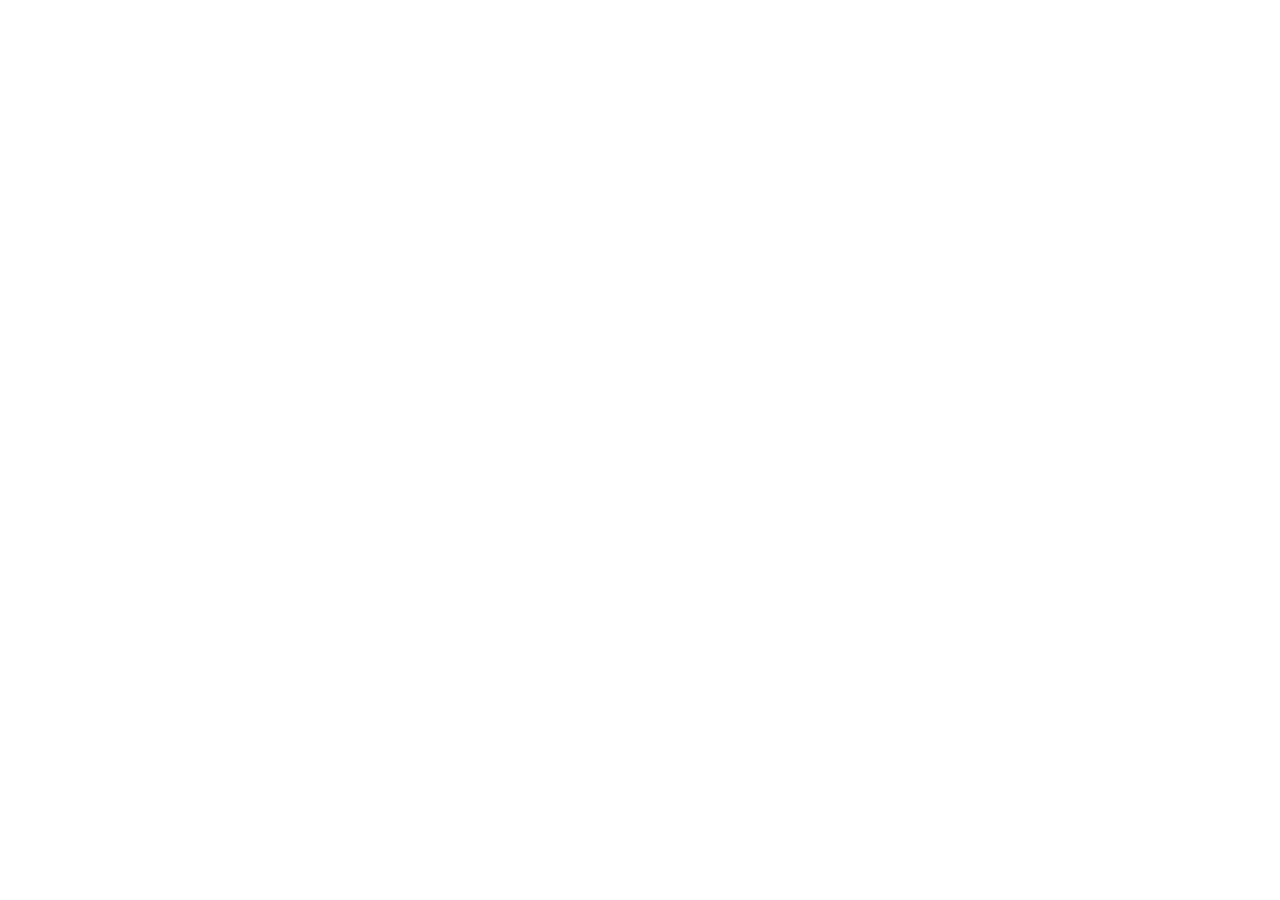
==== public/index.html @ b8c72af9 "Initial commit" ====
<!DOCTYPE html>
<html lang="en">
  <head>
    <meta charset="utf-8" />
    <link rel="icon" href="%PUBLIC_URL%/favicon.ico" />
    <meta name="viewport" content="width=device-width, initial-scale=1" />
    <meta name="theme-color" content="#000000" />
    <meta
      name="description"
      content="Web site created using create-react-app"
    />
    <!--
      Notice the use of %PUBLIC_URL% in the tags above.
      It will be replaced with the URL of the `public` folder during the build.
      Only files inside the `public` folder can be referenced from the HTML.

      Unlike "/favicon.ico" or "favicon.ico", "%PUBLIC_URL%/favicon.ico" will
      work correctly both with client-side routing and a non-root public URL.
      Learn how to configure a non-root public URL by running `npm run build`.
    -->
    <title>React App</title>
  </head>
  <body>
    <noscript>You need to enable JavaScript to run this app.</noscript>
    <div id="root"></div>
    <!--
      This HTML file is a template.
      If you open it directly in the browser, you will see an empty page.

      You can add webfonts, meta tags, or analytics to this file.
      The build step will place the bundled scripts into the <body> tag.

      To begin the development, run `npm start` or `yarn start`.
      To create a production bundle, use `npm run build` or `yarn build`.
    -->
  </body>
</html>
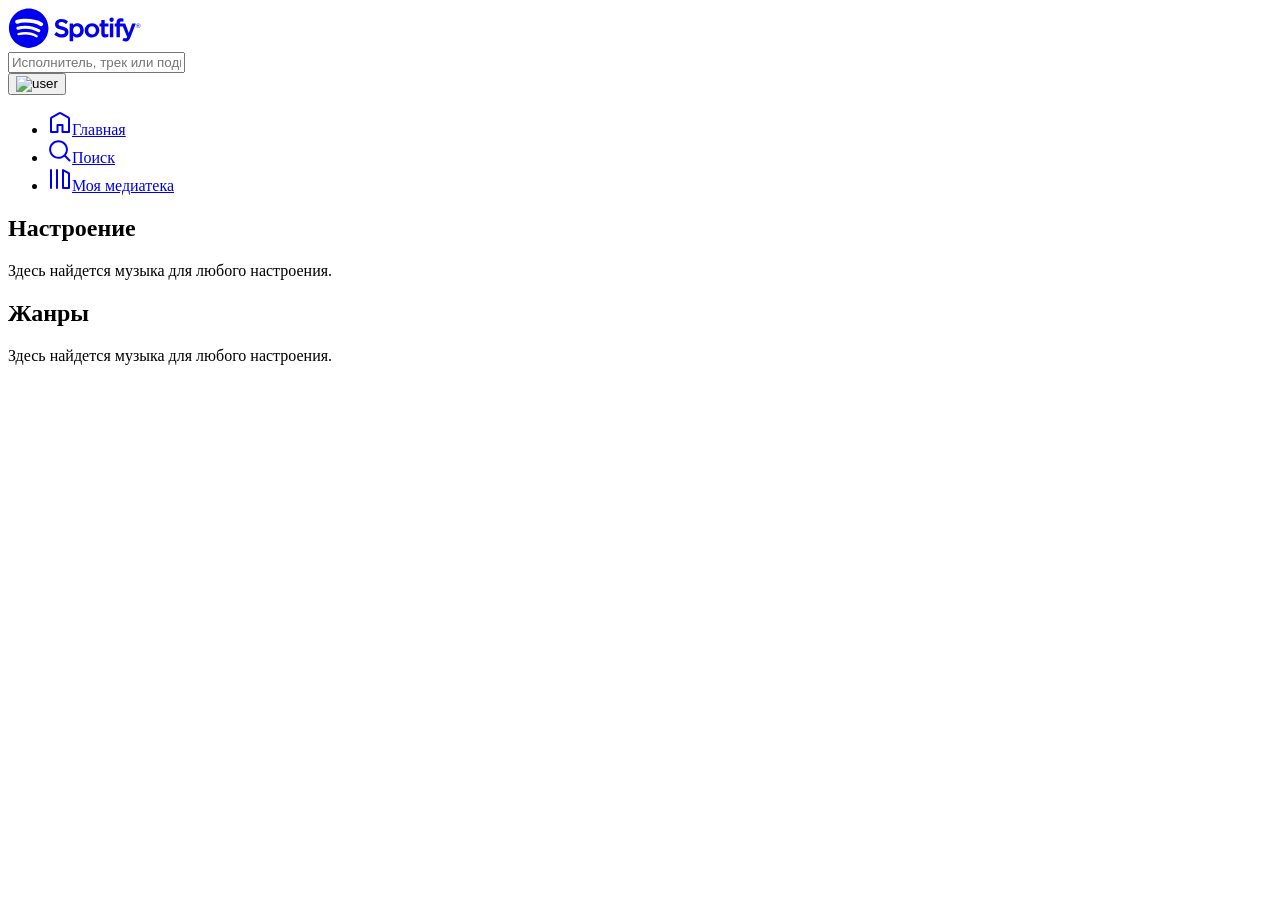
==== commit 94d28d2d: "диплом. JS" ====
--- a/public/index.html
+++ b/public/index.html
@@ -1,37 +1,83 @@
 <!DOCTYPE html>
 <html lang="en">
-  <head>
-    <meta charset="utf-8" />
-    <link rel="icon" href="%PUBLIC_URL%/favicon.ico" />
-    <meta name="viewport" content="width=device-width, initial-scale=1" />
-    <meta name="theme-color" content="#000000" />
-    <meta
-      name="description"
-      content="Web site created using create-react-app"
-    />
-    <!--
-      Notice the use of %PUBLIC_URL% in the tags above.
-      It will be replaced with the URL of the `public` folder during the build.
-      Only files inside the `public` folder can be referenced from the HTML.
 
-      Unlike "/favicon.ico" or "favicon.ico", "%PUBLIC_URL%/favicon.ico" will
-      work correctly both with client-side routing and a non-root public URL.
-      Learn how to configure a non-root public URL by running `npm run build`.
-    -->
-    <title>React App</title>
-  </head>
-  <body>
-    <noscript>You need to enable JavaScript to run this app.</noscript>
-    <div id="root"></div>
-    <!--
-      This HTML file is a template.
-      If you open it directly in the browser, you will see an empty page.
+<head>
+  <meta charset="utf-8" />
+  <link rel="icon" type="image/png" sizes="16x16" href="../icons/spotify-16.png" />
+  <meta name="viewport" content="width=device-width, initial-scale=1" />
+  <meta name="theme-color" content="#000000" />
+  <meta name="description" content="Web site created using create-react-app" />
 
-      You can add webfonts, meta tags, or analytics to this file.
-      The build step will place the bundled scripts into the <body> tag.
+  <link rel="stylesheet" href="/components/header.css">
+  <link rel="stylesheet" href="/components/menu.css">
+  <link rel="stylesheet" href="/components/main.css">
+  <link rel="preconnect" href="https://fonts.googleapis.com">
+  <link rel="preconnect" href="https://fonts.gstatic.com" crossorigin>
+  <link href="https://fonts.googleapis.com/css2?family=Lato:wght@400;700&display=swap" rel="stylesheet">
 
-      To begin the development, run `npm start` or `yarn start`.
-      To create a production bundle, use `npm run build` or `yarn build`.
-    -->
-  </body>
-</html>
+  <title>Spotify Clone</title>
+</head>
+
+<body>
+  <noscript>You need to enable JavaScript to run this app.</noscript>
+  <div id="root"></div>
+  <div class="wrapper">
+    <header class="header">
+      <div class="header__logo">
+        <a href="#"><svg height="40" viewbox="0 0 1134 340" class="spotify-logo">
+            <title>Spotify</title>
+            <path fill="currentColor"
+              d="M8 171c0 92 76 168 168 168s168-76 168-168S268 4 176 4 8 79 8 171zm230 78c-39-24-89-30-147-17-14 2-16-18-4-20 64-15 118-8 162 19 11 7 0 24-11 18zm17-45c-45-28-114-36-167-20-17 5-23-21-7-25 61-18 136-9 188 23 14 9 0 31-14 22zM80 133c-17 6-28-23-9-30 59-18 159-15 221 22 17 9 1 37-17 27-54-32-144-35-195-19zm379 91c-17 0-33-6-47-20-1 0-1 1-1 1l-16 19c-1 1-1 2 0 3 18 16 40 24 64 24 34 0 55-19 55-47 0-24-15-37-50-46-29-7-34-12-34-22s10-16 23-16 25 5 39 15c0 0 1 1 2 1s1-1 1-1l14-20c1-1 1-1 0-2-16-13-35-20-56-20-31 0-53 19-53 46 0 29 20 38 52 46 28 6 32 12 32 22 0 11-10 17-25 17zm95-77v-13c0-1-1-2-2-2h-26c-1 0-2 1-2 2v147c0 1 1 2 2 2h26c1 0 2-1 2-2v-46c10 11 21 16 36 16 27 0 54-21 54-61s-27-60-54-60c-15 0-26 5-36 17zm30 78c-18 0-31-15-31-35s13-34 31-34 30 14 30 34-12 35-30 35zm68-34c0 34 27 60 62 60s62-27 62-61-26-60-61-60-63 27-63 61zm30-1c0-20 13-34 32-34s33 15 33 35-13 34-32 34-33-15-33-35zm140-58v-29c0-1 0-2-1-2h-26c-1 0-2 1-2 2v29h-13c-1 0-2 1-2 2v22c0 1 1 2 2 2h13v58c0 23 11 35 34 35 9 0 18-2 25-6 1 0 1-1 1-2v-21c0-1 0-2-1-2h-2c-5 3-11 4-16 4-8 0-12-4-12-12v-54h30c1 0 2-1 2-2v-22c0-1-1-2-2-2h-30zm129-3c0-11 4-15 13-15 5 0 10 0 15 2h1s1-1 1-2V93c0-1 0-2-1-2-5-2-12-3-22-3-24 0-36 14-36 39v5h-13c-1 0-2 1-2 2v22c0 1 1 2 2 2h13v89c0 1 1 2 2 2h26c1 0 1-1 1-2v-89h25l37 89c-4 9-8 11-14 11-5 0-10-1-15-4h-1l-1 1-9 19c0 1 0 3 1 3 9 5 17 7 27 7 19 0 30-9 39-33l45-116v-2c0-1-1-1-2-1h-27c-1 0-1 1-1 2l-28 78-30-78c0-1-1-2-2-2h-44v-3zm-83 3c-1 0-2 1-2 2v113c0 1 1 2 2 2h26c1 0 1-1 1-2V134c0-1 0-2-1-2h-26zm-6-33c0 10 9 19 19 19s18-9 18-19-8-18-18-18-19 8-19 18zm245 69c10 0 19-8 19-18s-9-18-19-18-18 8-18 18 8 18 18 18zm0-34c9 0 17 7 17 16s-8 16-17 16-16-7-16-16 7-16 16-16zm4 18c3-1 5-3 5-6 0-4-4-6-8-6h-8v19h4v-6h4l4 6h5zm-3-9c2 0 4 1 4 3s-2 3-4 3h-4v-6h4z">
+            </path>
+          </svg></a>
+      </div>
+      <input type="text" class="header__search" placeholder="Исполнитель, трек или подкаст">
+      <div class="header__user-menu user-menu">
+        <button type="button" class="user-menu__button">
+          <img src="" alt="user" class="user-menu__photo"><span class="user-name"></span><span
+            class="user-menu__arrow"></span>
+        </button>
+      </div>
+    </header>
+
+    <nav class="menu">
+      <ul class="menu__list">
+        <li class="menu__item menu__item__active"><a href="#" class="menu__link"><svg fill="currentColor" height="24"
+              width="24" viewbox="0 0 24 24" class="home-icon">
+              <path
+                d="M12.5 3.247a1 1 0 00-1 0L4 7.577V20h4.5v-6a1 1 0 011-1h5a1 1 0 011 1v6H20V7.577l-7.5-4.33zm-2-1.732a3 3 0 013 0l7.5 4.33a2 2 0 011 1.732V21a1 1 0 01-1 1h-6.5a1 1 0 01-1-1v-6h-3v6a1 1 0 01-1 1H3a1 1 0 01-1-1V7.577a2 2 0 011-1.732l7.5-4.33z">
+              </path>
+            </svg><span>Главная</span></a></li>
+        <li class="menu__item"><a href="search.html" class="menu__link"><svg fill="currentColor" height="24" width="24"
+              viewbox="0 0 24 24" class="search-icon">
+              <path
+                d="M10.533 1.279c-5.18 0-9.407 4.14-9.407 9.279s4.226 9.279 9.407 9.279c2.234 0 4.29-.77 5.907-2.058l4.353 4.353a1 1 0 101.414-1.414l-4.344-4.344a9.157 9.157 0 002.077-5.816c0-5.14-4.226-9.28-9.407-9.28zm-7.407 9.279c0-4.006 3.302-7.28 7.407-7.28s7.407 3.274 7.407 7.28-3.302 7.279-7.407 7.279-7.407-3.273-7.407-7.28z">
+              </path>
+            </svg><span>Поиск</span></a></li>
+        <li class="menu__item"><a href="#" class="menu__link"><svg fill="currentColor" height="24" width="24"
+              viewbox="0 0 24 24" class="collection-icon">
+              <path
+                d="M14.5 2.134a1 1 0 011 0l6 3.464a1 1 0 01.5.866V21a1 1 0 01-1 1h-6a1 1 0 01-1-1V3a1 1 0 01.5-.866zM16 4.732V20h4V7.041l-4-2.309zM3 22a1 1 0 01-1-1V3a1 1 0 012 0v18a1 1 0 01-1 1zm6 0a1 1 0 01-1-1V3a1 1 0 012 0v18a1 1 0 01-1 1z">
+              </path>
+            </svg><span>Моя медиатека</span></a></li>
+      </ul>
+    </nav>
+
+    <main class="content">
+      <h2 class="content__section-title">Настроение</h2>
+      <div class="content__section-subtitle">Здесь найдется музыка для любого настроения.</div>
+      <section class="content__section playlists">
+
+      </section>
+      <h2 class="content__section-title">Жанры</h2>
+      <div class="content__section-subtitle">Здесь найдется музыка для любого настроения.</div>
+      <section class="content__section genres">
+
+      </section>
+    </main>
+  </div>
+  <script async src="scripts/getToken.js"></script>
+  <script async src="scripts/getUserInfo.js"></script>
+  <script async src="script.js"></script>
+</body>
+</html>
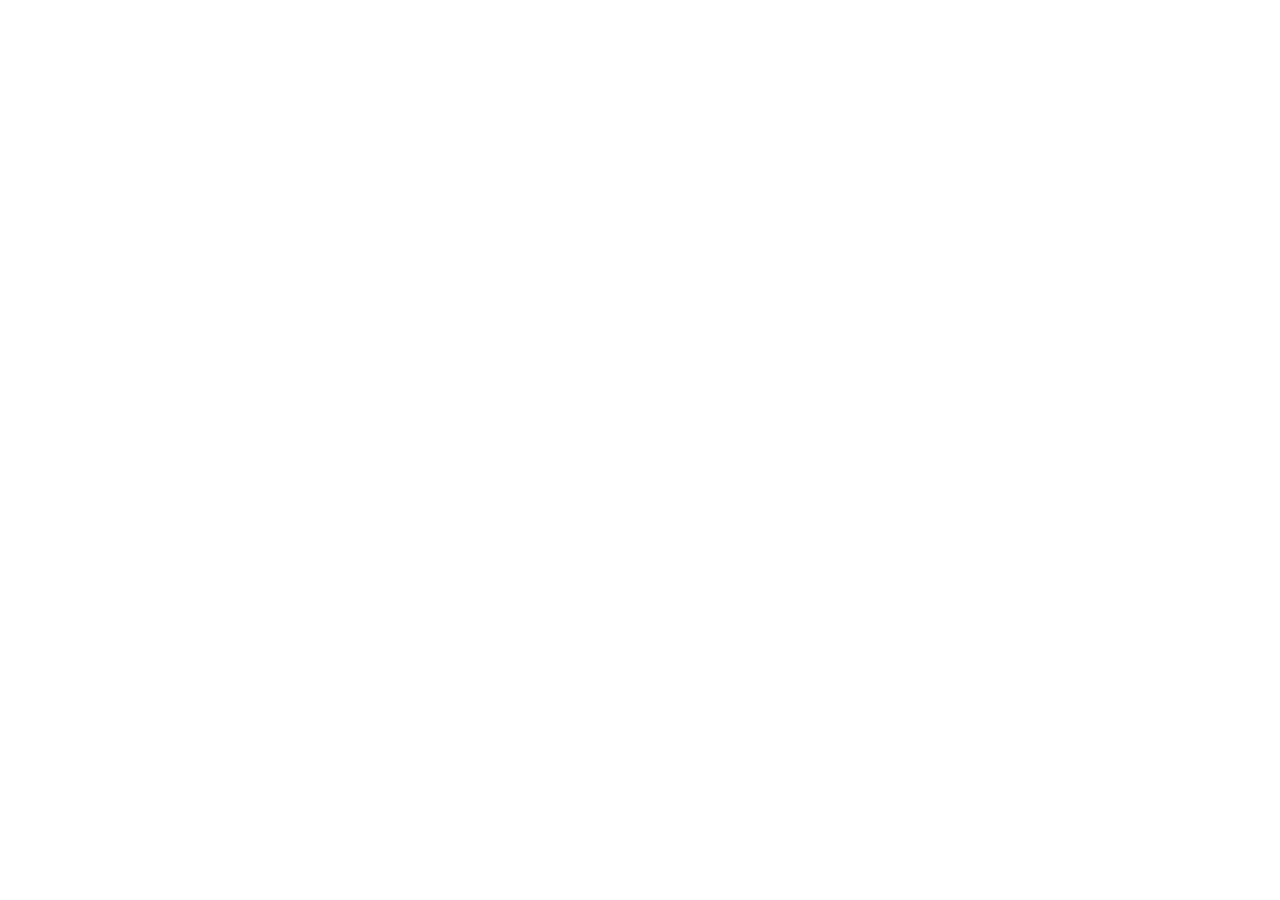
==== commit 0ac37c10: "Диплом. React" ====
--- a/public/index.html
+++ b/public/index.html
@@ -8,9 +8,6 @@
   <meta name="theme-color" content="#000000" />
   <meta name="description" content="Web site created using create-react-app" />
 
-  <link rel="stylesheet" href="/components/header.css">
-  <link rel="stylesheet" href="/components/menu.css">
-  <link rel="stylesheet" href="/components/main.css">
   <link rel="preconnect" href="https://fonts.googleapis.com">
   <link rel="preconnect" href="https://fonts.gstatic.com" crossorigin>
   <link href="https://fonts.googleapis.com/css2?family=Lato:wght@400;700&display=swap" rel="stylesheet">
@@ -21,63 +18,5 @@
 <body>
   <noscript>You need to enable JavaScript to run this app.</noscript>
   <div id="root"></div>
-  <div class="wrapper">
-    <header class="header">
-      <div class="header__logo">
-        <a href="#"><svg height="40" viewbox="0 0 1134 340" class="spotify-logo">
-            <title>Spotify</title>
-            <path fill="currentColor"
-              d="M8 171c0 92 76 168 168 168s168-76 168-168S268 4 176 4 8 79 8 171zm230 78c-39-24-89-30-147-17-14 2-16-18-4-20 64-15 118-8 162 19 11 7 0 24-11 18zm17-45c-45-28-114-36-167-20-17 5-23-21-7-25 61-18 136-9 188 23 14 9 0 31-14 22zM80 133c-17 6-28-23-9-30 59-18 159-15 221 22 17 9 1 37-17 27-54-32-144-35-195-19zm379 91c-17 0-33-6-47-20-1 0-1 1-1 1l-16 19c-1 1-1 2 0 3 18 16 40 24 64 24 34 0 55-19 55-47 0-24-15-37-50-46-29-7-34-12-34-22s10-16 23-16 25 5 39 15c0 0 1 1 2 1s1-1 1-1l14-20c1-1 1-1 0-2-16-13-35-20-56-20-31 0-53 19-53 46 0 29 20 38 52 46 28 6 32 12 32 22 0 11-10 17-25 17zm95-77v-13c0-1-1-2-2-2h-26c-1 0-2 1-2 2v147c0 1 1 2 2 2h26c1 0 2-1 2-2v-46c10 11 21 16 36 16 27 0 54-21 54-61s-27-60-54-60c-15 0-26 5-36 17zm30 78c-18 0-31-15-31-35s13-34 31-34 30 14 30 34-12 35-30 35zm68-34c0 34 27 60 62 60s62-27 62-61-26-60-61-60-63 27-63 61zm30-1c0-20 13-34 32-34s33 15 33 35-13 34-32 34-33-15-33-35zm140-58v-29c0-1 0-2-1-2h-26c-1 0-2 1-2 2v29h-13c-1 0-2 1-2 2v22c0 1 1 2 2 2h13v58c0 23 11 35 34 35 9 0 18-2 25-6 1 0 1-1 1-2v-21c0-1 0-2-1-2h-2c-5 3-11 4-16 4-8 0-12-4-12-12v-54h30c1 0 2-1 2-2v-22c0-1-1-2-2-2h-30zm129-3c0-11 4-15 13-15 5 0 10 0 15 2h1s1-1 1-2V93c0-1 0-2-1-2-5-2-12-3-22-3-24 0-36 14-36 39v5h-13c-1 0-2 1-2 2v22c0 1 1 2 2 2h13v89c0 1 1 2 2 2h26c1 0 1-1 1-2v-89h25l37 89c-4 9-8 11-14 11-5 0-10-1-15-4h-1l-1 1-9 19c0 1 0 3 1 3 9 5 17 7 27 7 19 0 30-9 39-33l45-116v-2c0-1-1-1-2-1h-27c-1 0-1 1-1 2l-28 78-30-78c0-1-1-2-2-2h-44v-3zm-83 3c-1 0-2 1-2 2v113c0 1 1 2 2 2h26c1 0 1-1 1-2V134c0-1 0-2-1-2h-26zm-6-33c0 10 9 19 19 19s18-9 18-19-8-18-18-18-19 8-19 18zm245 69c10 0 19-8 19-18s-9-18-19-18-18 8-18 18 8 18 18 18zm0-34c9 0 17 7 17 16s-8 16-17 16-16-7-16-16 7-16 16-16zm4 18c3-1 5-3 5-6 0-4-4-6-8-6h-8v19h4v-6h4l4 6h5zm-3-9c2 0 4 1 4 3s-2 3-4 3h-4v-6h4z">
-            </path>
-          </svg></a>
-      </div>
-      <input type="text" class="header__search" placeholder="Исполнитель, трек или подкаст">
-      <div class="header__user-menu user-menu">
-        <button type="button" class="user-menu__button">
-          <img src="" alt="user" class="user-menu__photo"><span class="user-name"></span><span
-            class="user-menu__arrow"></span>
-        </button>
-      </div>
-    </header>
-
-    <nav class="menu">
-      <ul class="menu__list">
-        <li class="menu__item menu__item__active"><a href="#" class="menu__link"><svg fill="currentColor" height="24"
-              width="24" viewbox="0 0 24 24" class="home-icon">
-              <path
-                d="M12.5 3.247a1 1 0 00-1 0L4 7.577V20h4.5v-6a1 1 0 011-1h5a1 1 0 011 1v6H20V7.577l-7.5-4.33zm-2-1.732a3 3 0 013 0l7.5 4.33a2 2 0 011 1.732V21a1 1 0 01-1 1h-6.5a1 1 0 01-1-1v-6h-3v6a1 1 0 01-1 1H3a1 1 0 01-1-1V7.577a2 2 0 011-1.732l7.5-4.33z">
-              </path>
-            </svg><span>Главная</span></a></li>
-        <li class="menu__item"><a href="search.html" class="menu__link"><svg fill="currentColor" height="24" width="24"
-              viewbox="0 0 24 24" class="search-icon">
-              <path
-                d="M10.533 1.279c-5.18 0-9.407 4.14-9.407 9.279s4.226 9.279 9.407 9.279c2.234 0 4.29-.77 5.907-2.058l4.353 4.353a1 1 0 101.414-1.414l-4.344-4.344a9.157 9.157 0 002.077-5.816c0-5.14-4.226-9.28-9.407-9.28zm-7.407 9.279c0-4.006 3.302-7.28 7.407-7.28s7.407 3.274 7.407 7.28-3.302 7.279-7.407 7.279-7.407-3.273-7.407-7.28z">
-              </path>
-            </svg><span>Поиск</span></a></li>
-        <li class="menu__item"><a href="#" class="menu__link"><svg fill="currentColor" height="24" width="24"
-              viewbox="0 0 24 24" class="collection-icon">
-              <path
-                d="M14.5 2.134a1 1 0 011 0l6 3.464a1 1 0 01.5.866V21a1 1 0 01-1 1h-6a1 1 0 01-1-1V3a1 1 0 01.5-.866zM16 4.732V20h4V7.041l-4-2.309zM3 22a1 1 0 01-1-1V3a1 1 0 012 0v18a1 1 0 01-1 1zm6 0a1 1 0 01-1-1V3a1 1 0 012 0v18a1 1 0 01-1 1z">
-              </path>
-            </svg><span>Моя медиатека</span></a></li>
-      </ul>
-    </nav>
-
-    <main class="content">
-      <h2 class="content__section-title">Настроение</h2>
-      <div class="content__section-subtitle">Здесь найдется музыка для любого настроения.</div>
-      <section class="content__section playlists">
-
-      </section>
-      <h2 class="content__section-title">Жанры</h2>
-      <div class="content__section-subtitle">Здесь найдется музыка для любого настроения.</div>
-      <section class="content__section genres">
-
-      </section>
-    </main>
-  </div>
-  <script async src="scripts/getToken.js"></script>
-  <script async src="scripts/getUserInfo.js"></script>
-  <script async src="script.js"></script>
 </body>
 </html>
